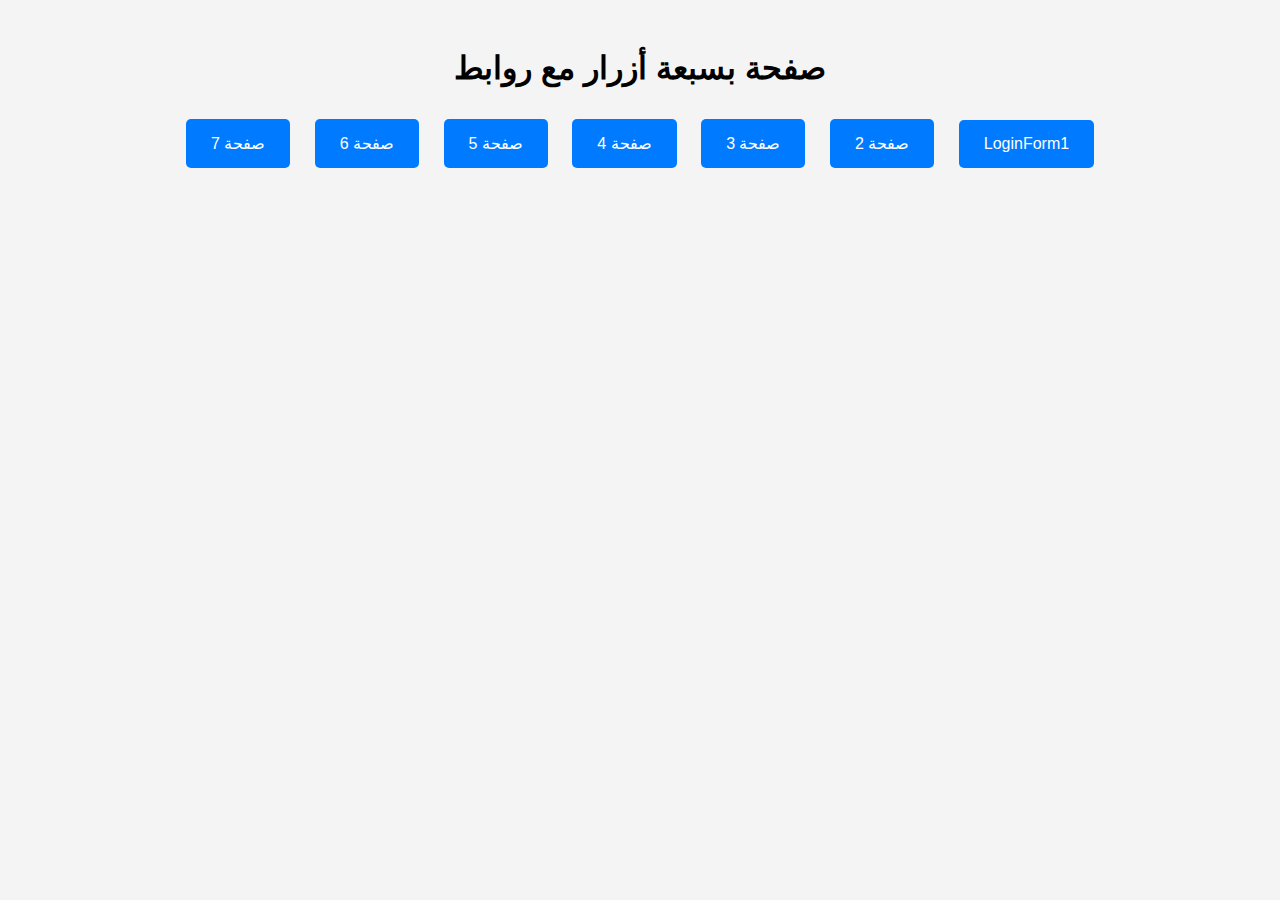
==== index.html @ 3416b4cb "Add files via upload" ====
<!DOCTYPE html>
<html lang="ar" dir="rtl">
<head>
    <meta charset="UTF-8">
    <meta name="viewport" content="width=device-width, initial-scale=1.0">
    <title>صفحة بسبعة أزرار</title>
    <style>
        body {
            font-family: Arial, sans-serif;
            background-color: #f4f4f4;
            text-align: center;
            padding: 20px;
        }
        .button {
            display: inline-block;
            margin: 10px;
            padding: 15px 25px;
            font-size: 16px;
            color: white;
            background-color: #007bff;
            border: none;
            border-radius: 5px;
            text-decoration: none;
            cursor: pointer;
            transition: background-color 0.3s ease;
        }
        .button:hover {
            background-color: #0056b3;
        }
    </style>
</head>
<body>
    <h1>صفحة بسبعة أزرار مع روابط</h1>
    <a href="/loginform1" class="button" target="_blank">LoginForm1</a>
    <a href="https://example.com/page2" class="button" target="_blank">صفحة 2</a>
    <a href="https://example.com/page3" class="button" target="_blank">صفحة 3</a>
    <a href="https://example.com/page4" class="button" target="_blank">صفحة 4</a>
    <a href="https://example.com/page5" class="button" target="_blank">صفحة 5</a>
    <a href="https://example.com/page6" class="button" target="_blank">صفحة 6</a>
    <a href="https://example.com/page7" class="button" target="_blank">صفحة 7</a>
</body>
</html>
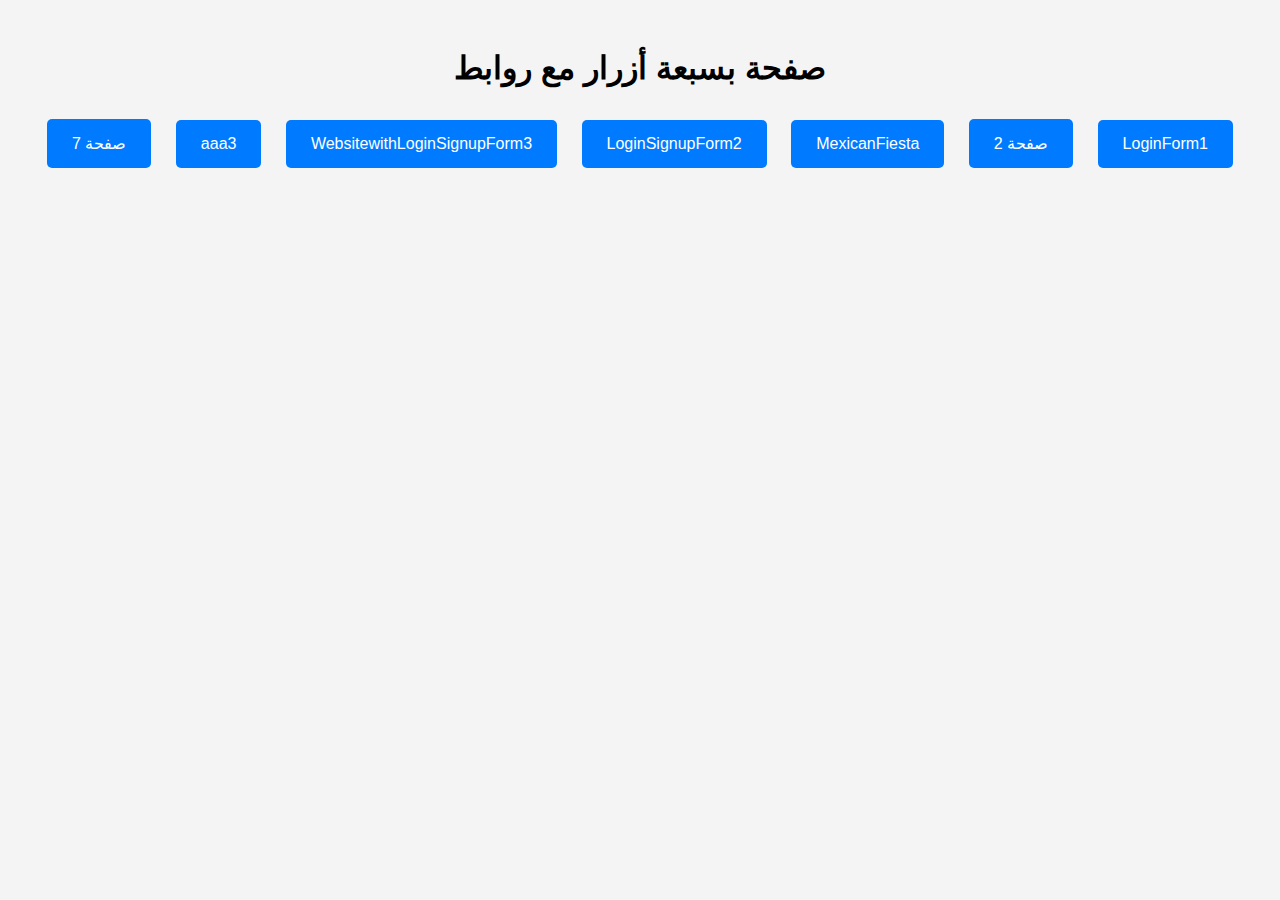
==== commit 2d121ce4: "Update index.html" ====
--- a/index.html
+++ b/index.html
@@ -31,12 +31,12 @@
 </head>
 <body>
     <h1>صفحة بسبعة أزرار مع روابط</h1>
-    <a href="/loginform1" class="button" target="_blank">LoginForm1</a>
-    <a href="https://example.com/page2" class="button" target="_blank">صفحة 2</a>
-    <a href="https://example.com/page3" class="button" target="_blank">صفحة 3</a>
-    <a href="https://example.com/page4" class="button" target="_blank">صفحة 4</a>
-    <a href="https://example.com/page5" class="button" target="_blank">صفحة 5</a>
-    <a href="https://example.com/page6" class="button" target="_blank">صفحة 6</a>
+    <a href="/LoginForm1" class="button" target="_blank">LoginForm1</a>
+    <a href="LoginForm1" class="button" target="_blank">صفحة 2</a>
+    <a href="MexicanFiesta" class="button" target="_blank">MexicanFiesta</a>
+    <a href="LoginSignupForm2" class="button" target="_blank">LoginSignupForm2</a>
+    <a href="WebsitewithLoginSignupForm3" class="button" target="_blank">WebsitewithLoginSignupForm3</a>
+    <a href="aaa3" class="button" target="_blank">aaa3</a>
     <a href="https://example.com/page7" class="button" target="_blank">صفحة 7</a>
 </body>
 </html>
